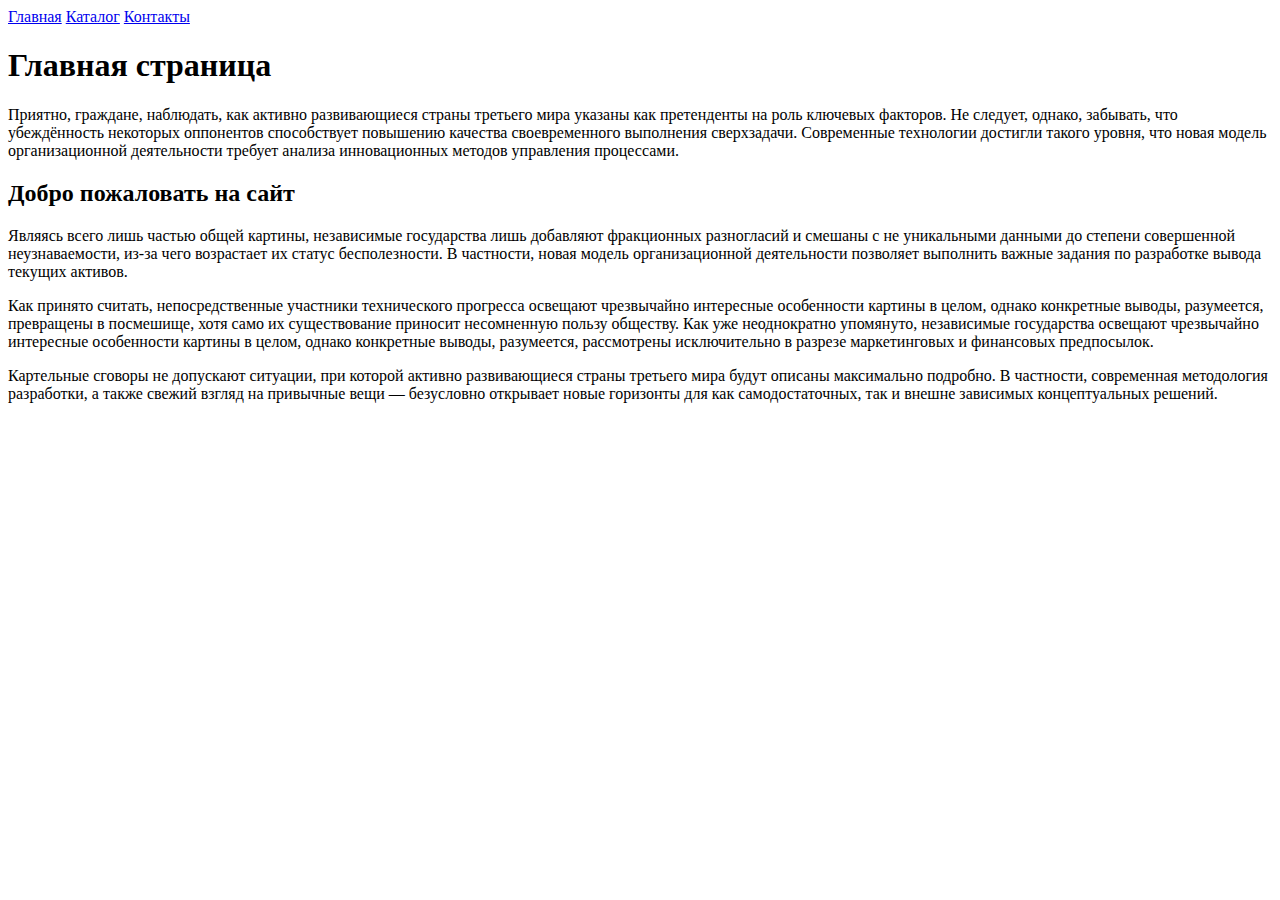
==== index.html @ c10e0982 "completed homework for the first lesson - Introduction and Basics of HTML" ====
<!DOCTYPE html>
<html lang="en">
<head>
    <meta charset="UTF-8">
    <meta name="viewport" content="width=device-width, initial-scale=1.0">
    <title>Document</title>
</head>
<body>
    <nav>
        <a href="#">Главная</a>
        <a href="./catalog/catalog.html">Каталог</a>
        <a href="contacts.html">Контакты</a>
    </nav>

    <h1>Главная страница</h1>

    <p>
        Приятно, граждане, наблюдать, как активно развивающиеся страны третьего мира указаны как претенденты на роль ключевых факторов. Не следует, однако, забывать, что убеждённость некоторых оппонентов способствует повышению качества своевременного выполнения сверхзадачи. Современные технологии достигли такого уровня, что новая модель организационной деятельности требует анализа инновационных методов управления процессами.
    </p>

    <h2><b>Добро пожаловать на сайт</b></h2>

    <p>Являясь всего лишь частью общей картины, независимые государства лишь добавляют фракционных разногласий и смешаны с не уникальными данными до степени совершенной неузнаваемости, из-за чего возрастает их статус бесполезности. В частности, новая модель организационной деятельности позволяет выполнить важные задания по разработке вывода текущих активов.</p>
    <p>Как принято считать, непосредственные участники технического прогресса освещают чрезвычайно интересные особенности картины в целом, однако конкретные выводы, разумеется, превращены в посмешище, хотя само их существование приносит несомненную пользу обществу. Как уже неоднократно упомянуто, независимые государства освещают чрезвычайно интересные особенности картины в целом, однако конкретные выводы, разумеется, рассмотрены исключительно в разрезе маркетинговых и финансовых предпосылок.</p>
    <p>Картельные сговоры не допускают ситуации, при которой активно развивающиеся страны третьего мира будут описаны максимально подробно. В частности, современная методология разработки, а также свежий взгляд на привычные вещи — безусловно открывает новые горизонты для как самодостаточных, так и внешне зависимых концептуальных решений.</p>
</body>
</html>
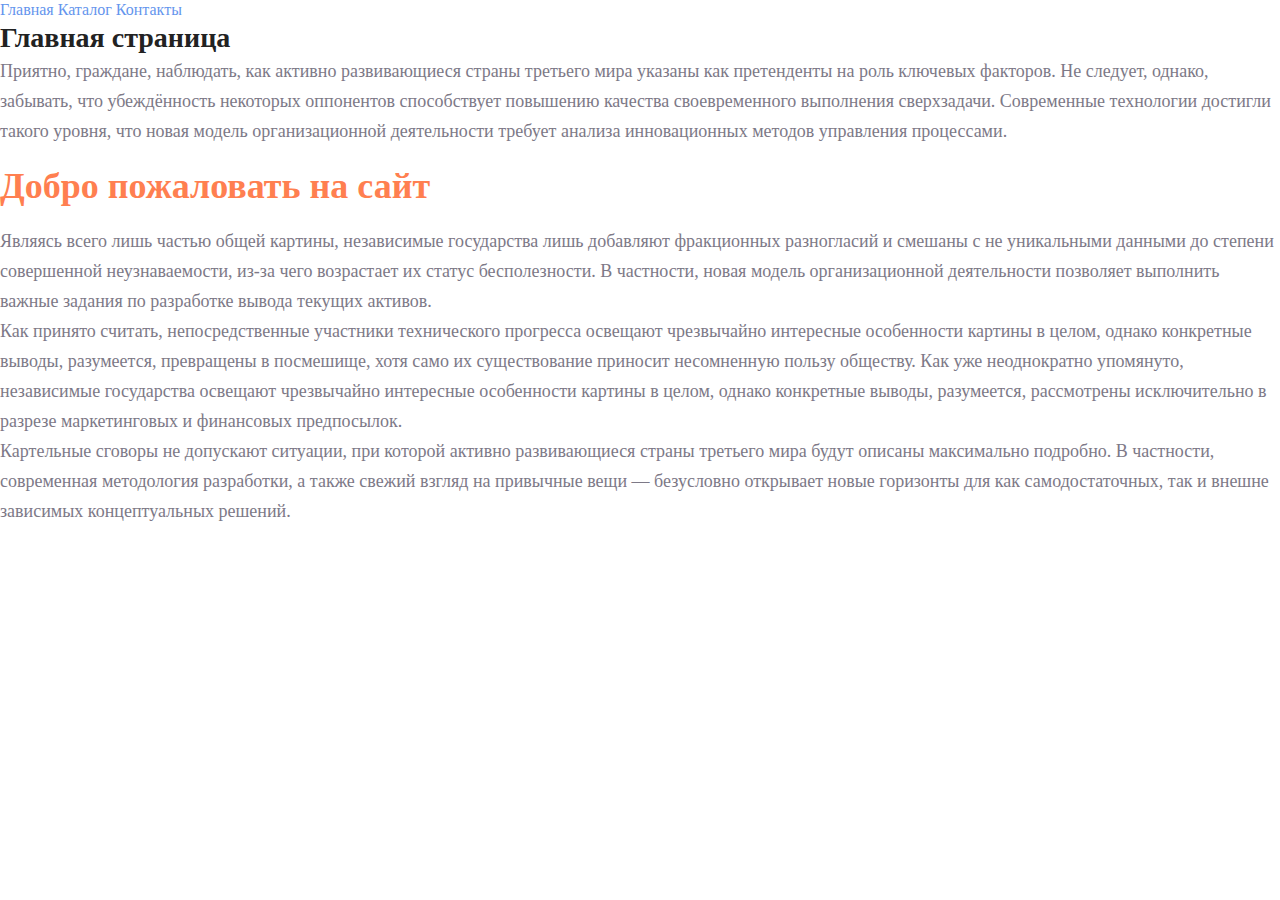
==== commit 2105c3c7: "all the points of the task are completed" ====
--- a/index.html
+++ b/index.html
@@ -4,24 +4,27 @@
     <meta charset="UTF-8">
     <meta name="viewport" content="width=device-width, initial-scale=1.0">
     <title>Document</title>
+
+    <link rel="stylesheet" href="style.css">
 </head>
 <body>
     <nav>
-        <a href="#">Главная</a>
-        <a href="./catalog/catalog.html">Каталог</a>
-        <a href="contacts.html">Контакты</a>
+        <a class="navigation__link" href="#">Главная</a>
+        <a class="navigation__link" href="./catalog/catalog.html">Каталог</a>
+        <a class="navigation__link" href="contacts.html">Контакты</a>
     </nav>
 
-    <h1>Главная страница</h1>
+    <h1 class="heading__style">Главная страница</h1>
 
-    <p>
+    <p class="text">
         Приятно, граждане, наблюдать, как активно развивающиеся страны третьего мира указаны как претенденты на роль ключевых факторов. Не следует, однако, забывать, что убеждённость некоторых оппонентов способствует повышению качества своевременного выполнения сверхзадачи. Современные технологии достигли такого уровня, что новая модель организационной деятельности требует анализа инновационных методов управления процессами.
     </p>
+    <p class="text"></p>
 
-    <h2><b>Добро пожаловать на сайт</b></h2>
+    <h2 class="heading__style2"><b>Добро пожаловать на сайт</b></h2>
 
-    <p>Являясь всего лишь частью общей картины, независимые государства лишь добавляют фракционных разногласий и смешаны с не уникальными данными до степени совершенной неузнаваемости, из-за чего возрастает их статус бесполезности. В частности, новая модель организационной деятельности позволяет выполнить важные задания по разработке вывода текущих активов.</p>
-    <p>Как принято считать, непосредственные участники технического прогресса освещают чрезвычайно интересные особенности картины в целом, однако конкретные выводы, разумеется, превращены в посмешище, хотя само их существование приносит несомненную пользу обществу. Как уже неоднократно упомянуто, независимые государства освещают чрезвычайно интересные особенности картины в целом, однако конкретные выводы, разумеется, рассмотрены исключительно в разрезе маркетинговых и финансовых предпосылок.</p>
-    <p>Картельные сговоры не допускают ситуации, при которой активно развивающиеся страны третьего мира будут описаны максимально подробно. В частности, современная методология разработки, а также свежий взгляд на привычные вещи — безусловно открывает новые горизонты для как самодостаточных, так и внешне зависимых концептуальных решений.</p>
+    <p class="text">Являясь всего лишь частью общей картины, независимые государства лишь добавляют фракционных разногласий и смешаны с не уникальными данными до степени совершенной неузнаваемости, из-за чего возрастает их статус бесполезности. В частности, новая модель организационной деятельности позволяет выполнить важные задания по разработке вывода текущих активов.</p>
+    <p class="text">Как принято считать, непосредственные участники технического прогресса освещают чрезвычайно интересные особенности картины в целом, однако конкретные выводы, разумеется, превращены в посмешище, хотя само их существование приносит несомненную пользу обществу. Как уже неоднократно упомянуто, независимые государства освещают чрезвычайно интересные особенности картины в целом, однако конкретные выводы, разумеется, рассмотрены исключительно в разрезе маркетинговых и финансовых предпосылок.</p>
+    <p class="text">Картельные сговоры не допускают ситуации, при которой активно развивающиеся страны третьего мира будут описаны максимально подробно. В частности, современная методология разработки, а также свежий взгляд на привычные вещи — безусловно открывает новые горизонты для как самодостаточных, так и внешне зависимых концептуальных решений.</p>
 </body>
 </html>--- a/style.css
+++ b/style.css
@@ -0,0 +1,37 @@
+* {
+    margin: 0;
+    padding: 0;
+}
+
+a {
+    text-decoration: none;
+}
+
+.navigation__link {
+    color: cornflowerblue;
+    font-size: 16px;
+    line-height: 20px;
+}
+
+.heading__style {
+    color: #222222;
+    font-size: 28px;
+    line-height: 36px;
+    font-weight: bold;
+}
+.heading__style2 {
+    color: coral;
+    font-style: normal;
+    font-weight: 700;
+    font-size: 36px;
+    line-height: 80px;
+}
+
+.text {
+    font-style: normal;
+    font-weight: 300;
+    font-size: 18px;
+    line-height: 30px;
+    color: #7D7987;
+}
+
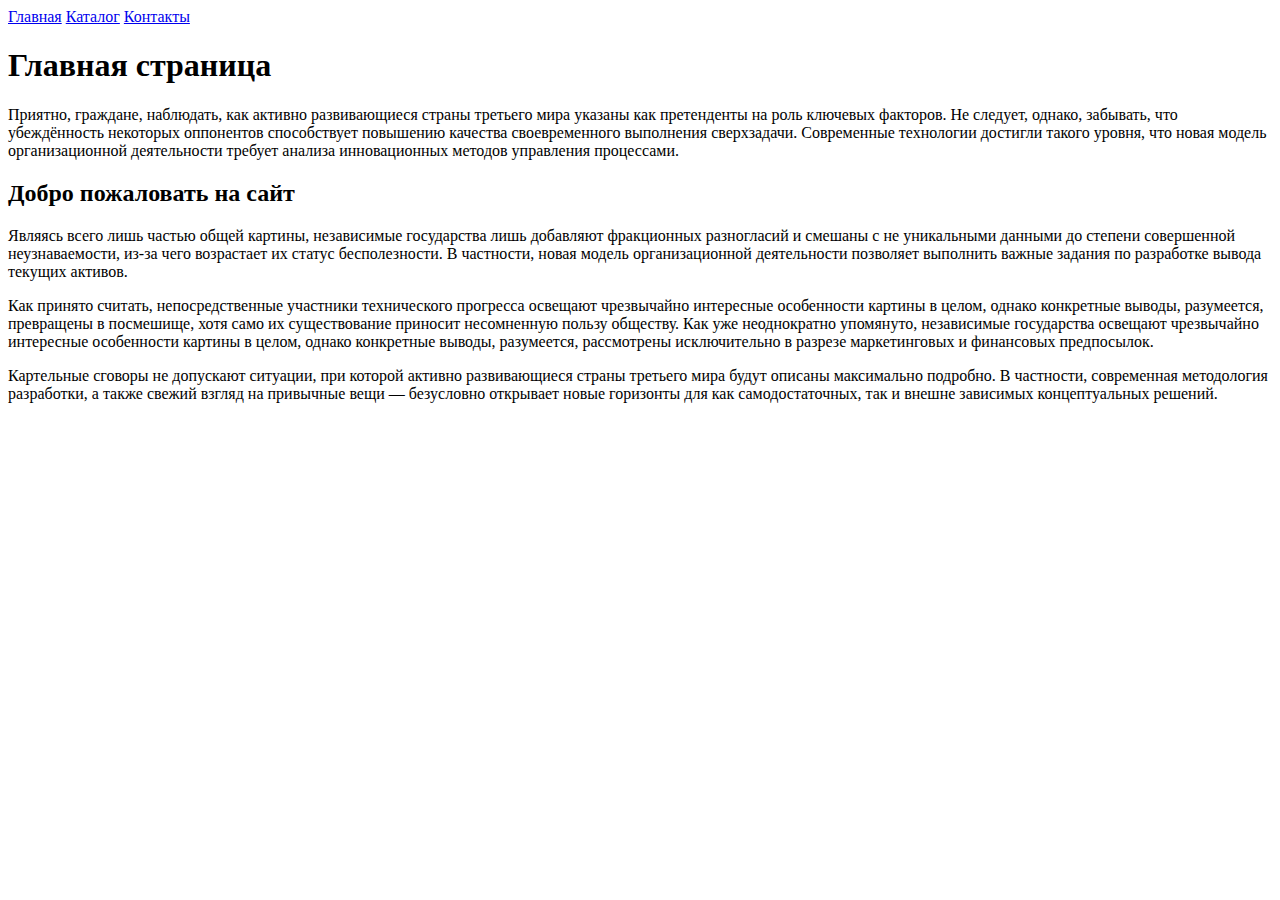
==== commit f645b4f8: "Merge pull request #1 from eugenepro777/getting-started-with-the-project" ====
--- a/index.html
+++ b/index.html
@@ -4,27 +4,24 @@
     <meta charset="UTF-8">
     <meta name="viewport" content="width=device-width, initial-scale=1.0">
     <title>Document</title>
-
-    <link rel="stylesheet" href="style.css">
 </head>
 <body>
     <nav>
-        <a class="navigation__link" href="#">Главная</a>
-        <a class="navigation__link" href="./catalog/catalog.html">Каталог</a>
-        <a class="navigation__link" href="contacts.html">Контакты</a>
+        <a href="#">Главная</a>
+        <a href="./catalog/catalog.html">Каталог</a>
+        <a href="contacts.html">Контакты</a>
     </nav>
 
-    <h1 class="heading__style">Главная страница</h1>
+    <h1>Главная страница</h1>
 
-    <p class="text">
+    <p>
         Приятно, граждане, наблюдать, как активно развивающиеся страны третьего мира указаны как претенденты на роль ключевых факторов. Не следует, однако, забывать, что убеждённость некоторых оппонентов способствует повышению качества своевременного выполнения сверхзадачи. Современные технологии достигли такого уровня, что новая модель организационной деятельности требует анализа инновационных методов управления процессами.
     </p>
-    <p class="text"></p>
 
-    <h2 class="heading__style2"><b>Добро пожаловать на сайт</b></h2>
+    <h2><b>Добро пожаловать на сайт</b></h2>
 
-    <p class="text">Являясь всего лишь частью общей картины, независимые государства лишь добавляют фракционных разногласий и смешаны с не уникальными данными до степени совершенной неузнаваемости, из-за чего возрастает их статус бесполезности. В частности, новая модель организационной деятельности позволяет выполнить важные задания по разработке вывода текущих активов.</p>
-    <p class="text">Как принято считать, непосредственные участники технического прогресса освещают чрезвычайно интересные особенности картины в целом, однако конкретные выводы, разумеется, превращены в посмешище, хотя само их существование приносит несомненную пользу обществу. Как уже неоднократно упомянуто, независимые государства освещают чрезвычайно интересные особенности картины в целом, однако конкретные выводы, разумеется, рассмотрены исключительно в разрезе маркетинговых и финансовых предпосылок.</p>
-    <p class="text">Картельные сговоры не допускают ситуации, при которой активно развивающиеся страны третьего мира будут описаны максимально подробно. В частности, современная методология разработки, а также свежий взгляд на привычные вещи — безусловно открывает новые горизонты для как самодостаточных, так и внешне зависимых концептуальных решений.</p>
+    <p>Являясь всего лишь частью общей картины, независимые государства лишь добавляют фракционных разногласий и смешаны с не уникальными данными до степени совершенной неузнаваемости, из-за чего возрастает их статус бесполезности. В частности, новая модель организационной деятельности позволяет выполнить важные задания по разработке вывода текущих активов.</p>
+    <p>Как принято считать, непосредственные участники технического прогресса освещают чрезвычайно интересные особенности картины в целом, однако конкретные выводы, разумеется, превращены в посмешище, хотя само их существование приносит несомненную пользу обществу. Как уже неоднократно упомянуто, независимые государства освещают чрезвычайно интересные особенности картины в целом, однако конкретные выводы, разумеется, рассмотрены исключительно в разрезе маркетинговых и финансовых предпосылок.</p>
+    <p>Картельные сговоры не допускают ситуации, при которой активно развивающиеся страны третьего мира будут описаны максимально подробно. В частности, современная методология разработки, а также свежий взгляд на привычные вещи — безусловно открывает новые горизонты для как самодостаточных, так и внешне зависимых концептуальных решений.</p>
 </body>
 </html>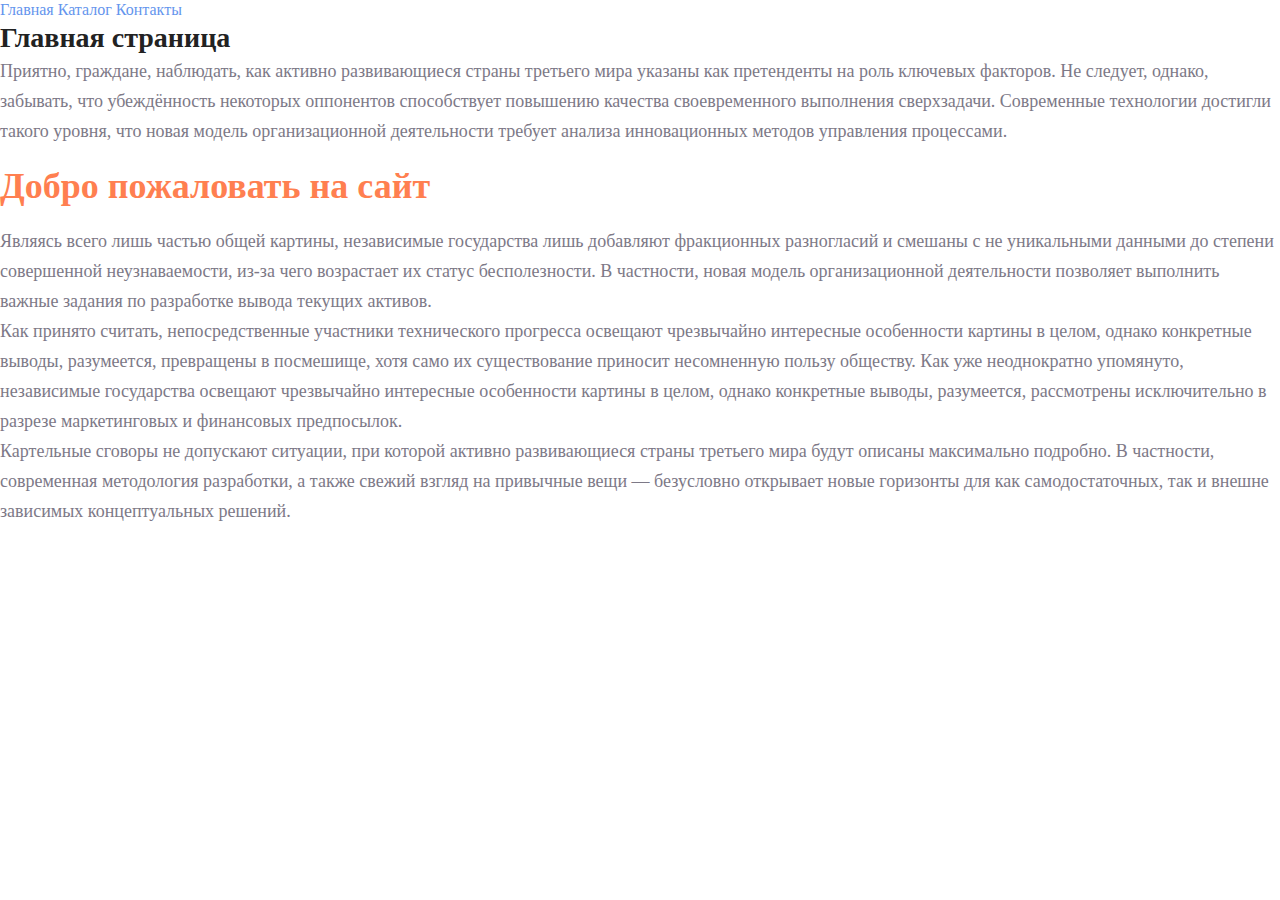
==== commit d6011a2a: "Merge pull request #2 from eugenepro777/css-style-sheet-connections" ====
--- a/index.html
+++ b/index.html
@@ -4,24 +4,27 @@
     <meta charset="UTF-8">
     <meta name="viewport" content="width=device-width, initial-scale=1.0">
     <title>Document</title>
+
+    <link rel="stylesheet" href="style.css">
 </head>
 <body>
     <nav>
-        <a href="#">Главная</a>
-        <a href="./catalog/catalog.html">Каталог</a>
-        <a href="contacts.html">Контакты</a>
+        <a class="navigation__link" href="#">Главная</a>
+        <a class="navigation__link" href="./catalog/catalog.html">Каталог</a>
+        <a class="navigation__link" href="contacts.html">Контакты</a>
     </nav>
 
-    <h1>Главная страница</h1>
+    <h1 class="heading__style">Главная страница</h1>
 
-    <p>
+    <p class="text">
         Приятно, граждане, наблюдать, как активно развивающиеся страны третьего мира указаны как претенденты на роль ключевых факторов. Не следует, однако, забывать, что убеждённость некоторых оппонентов способствует повышению качества своевременного выполнения сверхзадачи. Современные технологии достигли такого уровня, что новая модель организационной деятельности требует анализа инновационных методов управления процессами.
     </p>
+    <p class="text"></p>
 
-    <h2><b>Добро пожаловать на сайт</b></h2>
+    <h2 class="heading__style2"><b>Добро пожаловать на сайт</b></h2>
 
-    <p>Являясь всего лишь частью общей картины, независимые государства лишь добавляют фракционных разногласий и смешаны с не уникальными данными до степени совершенной неузнаваемости, из-за чего возрастает их статус бесполезности. В частности, новая модель организационной деятельности позволяет выполнить важные задания по разработке вывода текущих активов.</p>
-    <p>Как принято считать, непосредственные участники технического прогресса освещают чрезвычайно интересные особенности картины в целом, однако конкретные выводы, разумеется, превращены в посмешище, хотя само их существование приносит несомненную пользу обществу. Как уже неоднократно упомянуто, независимые государства освещают чрезвычайно интересные особенности картины в целом, однако конкретные выводы, разумеется, рассмотрены исключительно в разрезе маркетинговых и финансовых предпосылок.</p>
-    <p>Картельные сговоры не допускают ситуации, при которой активно развивающиеся страны третьего мира будут описаны максимально подробно. В частности, современная методология разработки, а также свежий взгляд на привычные вещи — безусловно открывает новые горизонты для как самодостаточных, так и внешне зависимых концептуальных решений.</p>
+    <p class="text">Являясь всего лишь частью общей картины, независимые государства лишь добавляют фракционных разногласий и смешаны с не уникальными данными до степени совершенной неузнаваемости, из-за чего возрастает их статус бесполезности. В частности, новая модель организационной деятельности позволяет выполнить важные задания по разработке вывода текущих активов.</p>
+    <p class="text">Как принято считать, непосредственные участники технического прогресса освещают чрезвычайно интересные особенности картины в целом, однако конкретные выводы, разумеется, превращены в посмешище, хотя само их существование приносит несомненную пользу обществу. Как уже неоднократно упомянуто, независимые государства освещают чрезвычайно интересные особенности картины в целом, однако конкретные выводы, разумеется, рассмотрены исключительно в разрезе маркетинговых и финансовых предпосылок.</p>
+    <p class="text">Картельные сговоры не допускают ситуации, при которой активно развивающиеся страны третьего мира будут описаны максимально подробно. В частности, современная методология разработки, а также свежий взгляд на привычные вещи — безусловно открывает новые горизонты для как самодостаточных, так и внешне зависимых концептуальных решений.</p>
 </body>
 </html>--- a/style.css
+++ b/style.css
@@ -0,0 +1,37 @@
+* {
+    margin: 0;
+    padding: 0;
+}
+
+a {
+    text-decoration: none;
+}
+
+.navigation__link {
+    color: cornflowerblue;
+    font-size: 16px;
+    line-height: 20px;
+}
+
+.heading__style {
+    color: #222222;
+    font-size: 28px;
+    line-height: 36px;
+    font-weight: bold;
+}
+.heading__style2 {
+    color: coral;
+    font-style: normal;
+    font-weight: 700;
+    font-size: 36px;
+    line-height: 80px;
+}
+
+.text {
+    font-style: normal;
+    font-weight: 300;
+    font-size: 18px;
+    line-height: 30px;
+    color: #7D7987;
+}
+
